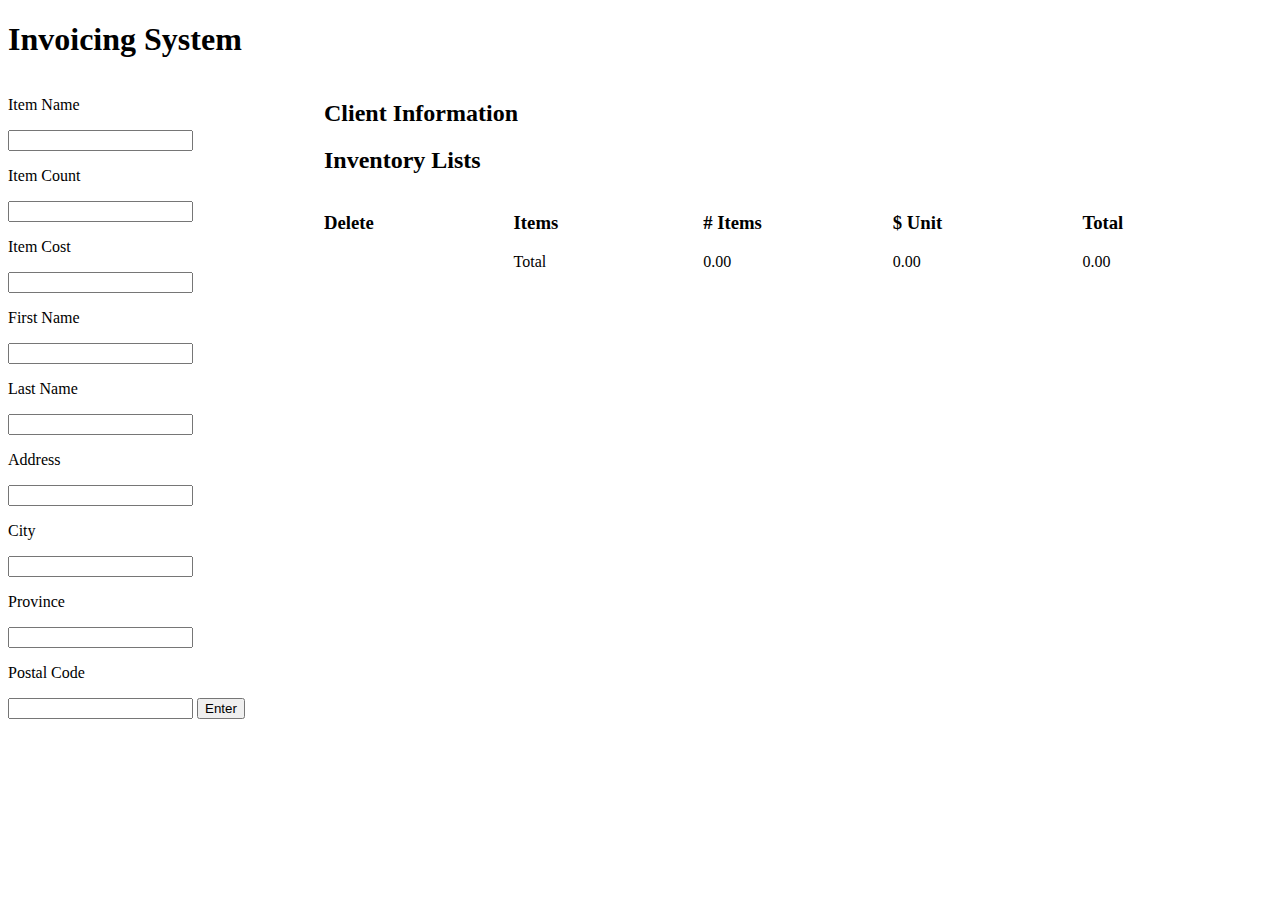
==== index.html @ 007fcdb6 "first version" ====
<!DOCTYPE html>
<html lang="en">
<head>
	<meta charset="UTF-8">
	<title>Invocing System</title>
	<link rel="stylesheet" href="https://use.fontawesome.com/releases/v5.7.2/css/all.css" integrity="sha384-fnmOCqbTlWIlj8LyTjo7mOUStjsKC4pOpQbqyi7RrhN7udi9RwhKkMHpvLbHG9Sr" crossorigin="anonymous">
	<link rel="stylesheet" href="style.css">
</head>
<body>
	<h1>Invoicing System</h1>
	<div class="wrapper">
		<div class="inputs">
			<form>
				<p>Item Name</p>
				<input type="text" name="itemName" id='idItemName'>
				<p>Item Count</p>
				<input type="text" name="itemCount" id='idItemCount'>
				<p>Item Cost</p>
				<input type="text" name="itemCost" id="idItemCost">
				<p>First Name</p>
				<input type="text" name="firstName" id="idFirstName">
				<p>Last Name</p>
				<input type="text" name="lastName" id="idLastName">
				<p>Address</p>
				<input type="text" name="address" id="idAddress">
				<p>City</p>
				<input type="text" name="city" id="idCity">
				<p>Province</p>
				<input type="text" name="province" id="idProvince">
				<p>Postal Code</p>
				<input type="text" name="postalCode" id="idPostalCode">
				<button class="btn-submit"><i class="fas fa-play"></i>Enter</button>
			</form>
		</div>
		<div class="container">
			<div class="clientInfo">
				<h2>Client Information</h2>
				<p class= "clientName"></p>
				<p class= "clientFirstAddress"></p>
				<p class= "clientSecondAddress"></p>
			</div>
			<h2>Inventory Lists</h2>
			<div class="inventory">
				<div class="item-delete">
					<h3>Delete</h3>
					<ul>
					</ul>
				</div>
				<div class="item-lists">
					<h3>Items</h3>
					<ul>
					</ul>
					<p>Total</p>
				</div>
				<div class="item-count">
					<h3># Items</h3>
					<ul>
					</ul>
					<p>0.00</p>
				</div>
				<div class="item-cost">
					<h3>$ Unit</h3>
					<ul>
					</ul>
					<p>0.00</p>
				</div>
				<div class="item-total">
					<h3>Total</h3>
					<ul>
					</ul>
					<p>0.00</p>
				</div>
			</div>
		</div>
	</div>
	<script src="https://ajax.googleapis.com/ajax/libs/jquery/3.3.1/jquery.min.js"></script>
	<script src="script.js"></script> 
</body>
</html>
---- style.css ----
ul, li {
	list-style: none;
	list-style-type: none;
	padding: 0;
}

.wrapper {
	display: flex;
}

.inputs {
	width: 25%;
}

.container {
	width: 75%;
}

.inventory {
	display: flex;
}

.item-delete, .item-total, .item-count, .item-lists, .item-cost {
	width: 20%;
}
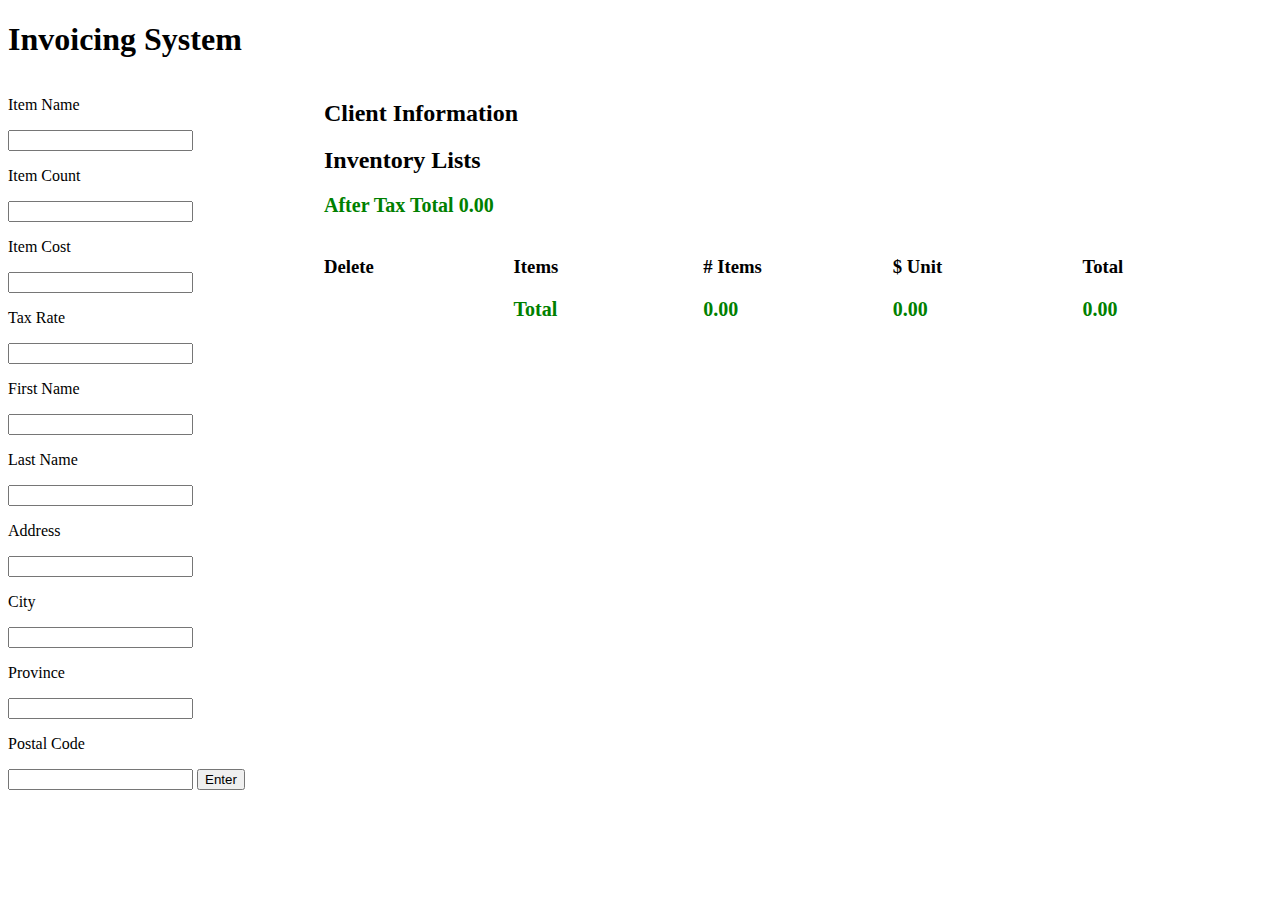
==== commit 450e40a5: "Second Version" ====
--- a/index.html
+++ b/index.html
@@ -17,6 +17,8 @@
 				<input type="text" name="itemCount" id='idItemCount'>
 				<p>Item Cost</p>
 				<input type="text" name="itemCost" id="idItemCost">
+				<p>Tax Rate</p>
+				<input type="text" name="itemtax" id="idItemTax">
 				<p>First Name</p>
 				<input type="text" name="firstName" id="idFirstName">
 				<p>Last Name</p>
@@ -40,6 +42,7 @@
 				<p class= "clientSecondAddress"></p>
 			</div>
 			<h2>Inventory Lists</h2>
+			<p>After Tax Total <span id="afterTax">0.00</span></p>
 			<div class="inventory">
 				<div class="item-delete">
 					<h3>Delete</h3>
--- a/style.css
+++ b/style.css
@@ -24,3 +24,8 @@
 	width: 20%;
 }
 
+.container p {
+	font-size: 20px;
+	color: Green;
+	font-weight: bold;	
+}
